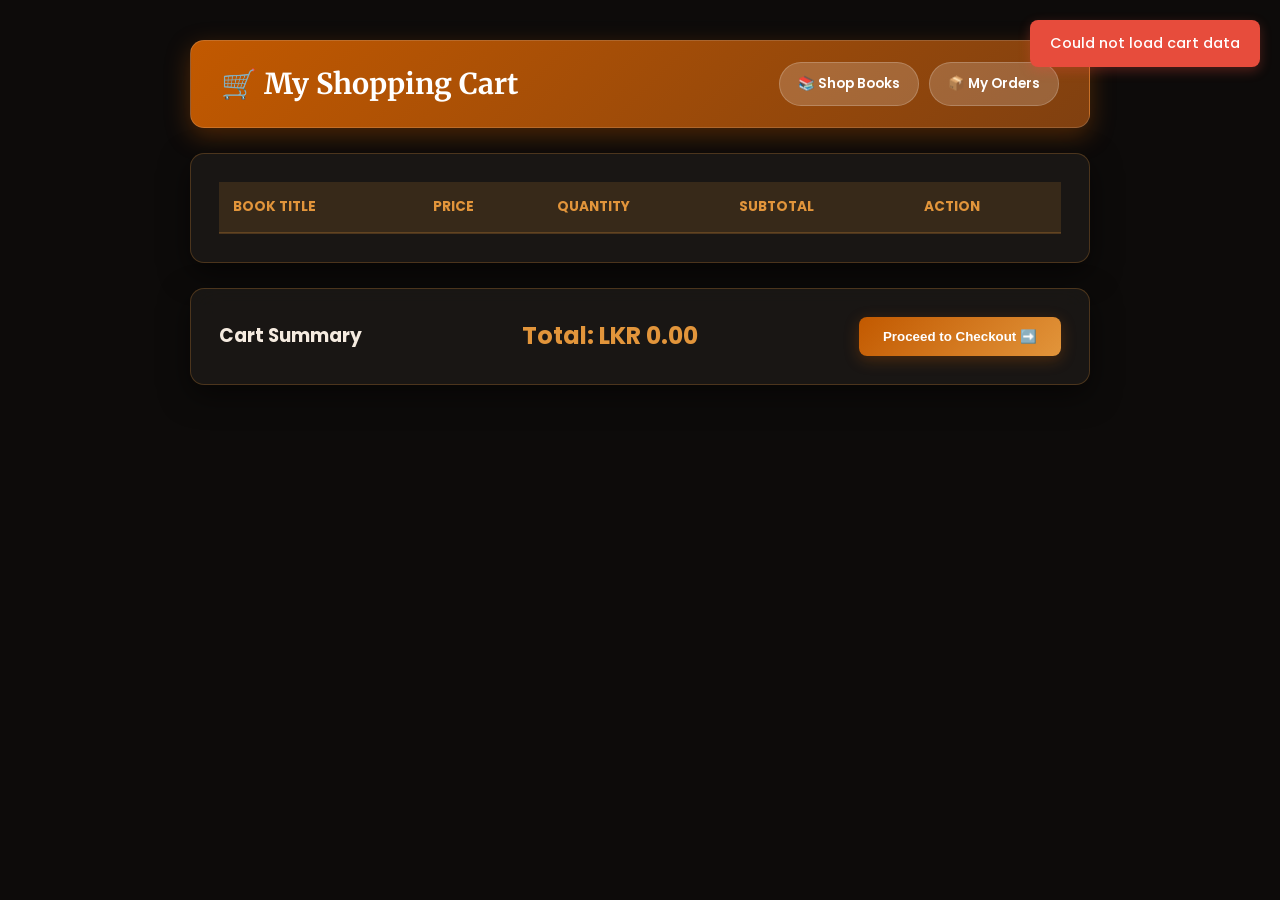
==== client-app/order-service/index.html @ 08df5591 "Add order service UI and update relative navigation paths" ====
<!DOCTYPE html>

<html lang="en">

<head>

    <link rel="icon" href="data:,">

    <meta charset="UTF-8">

    <meta name="viewport" content="width=device-width, initial-scale=1.0">

    <title>Shopping Cart</title>

    <link rel="stylesheet" href="style.css">

</head>

<body>



    <div id="toastContainer" class="toast-container"></div>



    <div class="container">

        <!-- Header -->

        <header class="header">

            <h1>🛒 My Shopping Cart</h1>

            <div style="display: flex; gap: 10px;">

                <a href="index.html" class="nav-link">📚 Shop Books</a>

                <a href="orders.html" class="nav-link">📦 My Orders</a>

            </div>

        </header>



        <!-- Cart Table Card -->

        <div class="card">

            <table class="cart-table">

                <thead>

                    <tr>

                        <th>Book Title</th>

                        <th>Price</th>

                        <th>Quantity</th>

                        <th>Subtotal</th>

                        <th>Action</th>

                    </tr>

                </thead>

                <tbody id="cartTableBody">

                    <!-- JS Rows -->

                </tbody>

            </table>

            <div id="emptyCartMsg" class="empty-msg hidden">Your cart is empty! 🛒</div>

        </div>



        <!-- Summary & Checkout Section -->

        <div class="card summary-card">

            <div>

                <h3>Cart Summary</h3>

            </div>

            <div>

                <span class="total-price">Total: <span id="totalAmount">LKR 0.00</span></span>

            </div>

            <button id="checkoutBtn" onclick="goToCheckout()" class="btn-primary">Proceed to Checkout ➡️</button>

        </div>

    </div>



    <script src="cart.js"></script>

</body>

</html>
---- client-app/order-service/style.css ----
@import url('https://fonts.googleapis.com/css2?family=Merriweather:ital,wght@0,400;0,700;1,400&family=Poppins:wght@300;400;500;600;700&display=swap');

:root {
    --header-orange: #C25900;
    --amber-gold: #E2953B;
    --hazel-brown: #804010;
    --dark-bg: #0d0b0a;
    --card-bg: rgba(33, 30, 27, 0.65); /* Glassmorphism translucency */
    --border-color: rgba(226, 149, 59, 0.25);
    --text-primary: #F5EBE0;
    --text-muted: #A89888;
    --danger-red: #E74C3C;
    --success-green: #2ECC71;
}

* { box-sizing: border-box; margin: 0; padding: 0; }

/* 🌟 Background with CSS-only Floating/Falling Books Effects */
body {
    background-color: var(--dark-bg);
    color: var(--text-primary);
    font-family: 'Poppins', sans-serif;
    padding: 40px 20px;
    line-height: 1.6;
    overflow-x: hidden;
    position: relative;
    min-height: 100vh;
}

/* HTML වෙනස් නොකර CSS වලින් විතරක් පාවෙන පොත් background එකට එකතු කිරීම */
body::before, body::after {
    content: "📚 📖 📘 📙 📗 📕 📚 📖 📘 📙";
    position: fixed;
    top: -100px;
    width: 100%;
    font-size: 2.2rem;
    color: rgba(226, 149, 59, 0.2); /* Subtraction glow */
    letter-spacing: 60px;
    word-spacing: 40px;
    pointer-events: none;
    z-index: 0;
    white-space: nowrap;
    animation: fallAnimation 12s linear infinite;
}

body::after {
    content: "📖 📕 📚 📗 📘 📙 📖 📚 📕 📘";
    left: 45px;
    animation-delay: 6s;
    animation-duration: 15s;
    font-size: 1.8rem;
    color: rgba(255, 255, 255, 0.12);
}

@keyframes fallAnimation {
    0% { transform: translateY(-100px) rotate(0deg); opacity: 0; }
    15% { opacity: 0.8; }
    85% { opacity: 0.8; }
    100% { transform: translateY(105vh) rotate(360deg); opacity: 0; }
}

.container { 
    max-width: 900px; 
    margin: 0 auto; 
    position: relative; 
    z-index: 2; /* Content overlay above floating background */
}

/* Header */
.header {
    display: flex;
    justify-content: space-between;
    align-items: center;
    margin-bottom: 25px;
    padding: 20px 30px;
    background: linear-gradient(135deg, var(--header-orange) 0%, var(--hazel-brown) 100%);
    border-radius: 14px;
    box-shadow: 0 8px 25px rgba(194, 89, 0, 0.35);
    border: 1px solid rgba(255, 255, 255, 0.15);
}

.header h1 {
    font-family: 'Merriweather', serif;
    font-size: 1.8rem;
    color: #FFFFFF;
}

.nav-link {
    text-decoration: none;
    color: #FFFFFF;
    font-weight: 600;
    font-size: 0.85rem;
    padding: 10px 18px;
    border-radius: 30px;
    background-color: rgba(255, 255, 255, 0.18);
    transition: all 0.3s ease;
    border: 1px solid rgba(255, 255, 255, 0.2);
}

.nav-link:hover {
    background-color: #FFFFFF;
    color: var(--hazel-brown);
}

/* 🌟 Glassmorphism Card Effect */
.card {
    background: var(--card-bg) !important;
    backdrop-filter: blur(14px) !important;
    -webkit-backdrop-filter: blur(14px);
    padding: 28px;
    border-radius: 14px;
    box-shadow: 0 10px 30px rgba(0, 0, 0, 0.5) !important;
    margin-bottom: 25px;
    border: 1px solid var(--border-color) !important;
    transition: all 0.3s ease;
}

.card:hover {
    border-color: rgba(226, 149, 59, 0.5) !important;
    box-shadow: 0 10px 30px rgba(194, 89, 0, 0.18) !important;
}

/* Book Shop Grid */
.book-grid {
    display: grid;
    grid-template-columns: repeat(auto-fill, minmax(190px, 1fr));
    gap: 20px;
    margin-top: 20px;
}

.book-card {
    background: rgba(20, 18, 17, 0.85);
    border: 1px solid var(--border-color);
    padding: 18px;
    border-radius: 12px;
    text-align: center;
    display: flex;
    flex-direction: column;
    justify-content: space-between;
}

.book-cover { font-size: 3.5rem; margin-bottom: 10px; }
.book-title { font-size: 0.95rem; font-weight: 600; color: var(--text-primary); margin-bottom: 4px; }
.book-author { font-size: 0.8rem; color: var(--text-muted); margin-bottom: 10px; }
.book-price { font-size: 1.1rem; font-weight: 700; color: var(--amber-gold); margin-bottom: 12px; }

/* Table Styling */
.cart-table { width: 100%; border-collapse: collapse; }
.cart-table th {
    background-color: rgba(226, 149, 59, 0.15);
    color: var(--amber-gold);
    padding: 14px;
    font-size: 0.85rem;
    text-transform: uppercase;
    text-align: left;
    border-bottom: 2px solid var(--border-color);
}
.cart-table td { padding: 16px 14px; border-bottom: 1px solid var(--border-color); font-size: 0.95rem; }

/* Inputs & Form */
.form-container { display: flex; flex-direction: column; gap: 18px; margin-top: 15px; }
.form-group { display: flex; flex-direction: column; gap: 8px; }
.form-group label { font-size: 0.85rem; color: var(--text-muted); }
.form-group input {
    width: 100%;
    padding: 12px;
    background-color: var(--dark-bg);
    border: 1.5px solid var(--border-color);
    border-radius: 8px;
    color: var(--text-primary);
    font-size: 0.95rem;
    outline: none;
}
.form-group input:focus { border-color: var(--amber-gold); }

.qty-input {
    width: 65px;
    padding: 8px;
    text-align: center;
    border: 1px solid var(--border-color);
    background: var(--dark-bg);
    border-radius: 6px;
    color: var(--amber-gold);
    font-weight: bold;
}

/* Buttons */
.btn-primary {
    background: linear-gradient(135deg, var(--header-orange) 0%, var(--amber-gold) 100%);
    color: #FFFFFF;
    border: none;
    padding: 12px 24px;
    border-radius: 8px;
    cursor: pointer;
    font-weight: 600;
    transition: all 0.3s ease;
    box-shadow: 0 4px 15px rgba(194, 89, 0, 0.3);
}
.btn-primary:hover:not(:disabled) { transform: translateY(-2px); filter: brightness(1.1); }
.btn-primary:disabled { background: #3A332C; color: var(--text-muted); cursor: not-allowed; box-shadow: none; }
.btn-block { width: 100%; }

.btn-delete {
    background: rgba(231, 76, 60, 0.1);
    color: var(--danger-red);
    border: 1px solid var(--danger-red);
    padding: 6px 12px;
    border-radius: 6px;
    cursor: pointer;
}
.btn-delete:hover { background: var(--danger-red); color: white; }

/* Tabs & Status */
.tab-container { display: flex; gap: 10px; margin-bottom: 20px; }
.tab-btn {
    flex: 1; padding: 12px; background: var(--card-bg);
    border: 1px solid var(--border-color); color: var(--text-muted);
    border-radius: 8px; cursor: pointer; font-weight: 600;
}
.tab-btn.active {
    background: linear-gradient(135deg, var(--header-orange) 0%, var(--hazel-brown) 100%);
    color: #FFFFFF; border-color: var(--header-orange);
}

.status-badge { padding: 4px 10px; border-radius: 12px; font-size: 0.75rem; font-weight: 700; }
.status-pending { background: rgba(226, 149, 59, 0.2); color: var(--amber-gold); border: 1px solid var(--amber-gold); }
.status-completed { background: rgba(46, 204, 113, 0.2); color: var(--success-green); border: 1px solid var(--success-green); }
.status-cancelled { background: rgba(231, 76, 60, 0.2); color: var(--danger-red); border: 1px solid var(--danger-red); }

.status-select { padding: 8px; background: var(--dark-bg); border: 1px solid var(--border-color); color: var(--text-primary); border-radius: 6px; }

/* Summary Card & Modal */
.summary-card { display: flex; justify-content: space-between; align-items: center; }
.summary-box { display: flex; justify-content: space-between; padding: 15px; background: rgba(226, 149, 59, 0.08); border: 1px dashed rgba(226, 149, 59, 0.3); border-radius: 8px; }
.total-price { font-size: 1.5rem; color: var(--amber-gold); font-weight: 700; }

.modal-overlay { position: fixed; top: 0; left: 0; width: 100%; height: 100%; background: rgba(0,0,0,0.85); display: flex; justify-content: center; align-items: center; z-index: 1000; }
.modal-content { background: var(--card-bg); border: 1px solid var(--amber-gold); padding: 35px; border-radius: 16px; text-align: center; max-width: 400px; width: 90%; }
.modal-icon { font-size: 3rem; }
.modal-details { background: var(--dark-bg); padding: 15px; border-radius: 8px; margin: 20px 0; border: 1px solid var(--border-color); }

/* Toast Notifications */
.toast-container { position: fixed; top: 20px; right: 20px; z-index: 2000; display: flex; flex-direction: column; gap: 10px; }
.toast { padding: 12px 20px; border-radius: 8px; color: #fff; font-size: 0.9rem; font-weight: 500; animation: fadeIn 0.3s ease; }
.toast-success { background: var(--success-green); box-shadow: 0 4px 12px rgba(46, 204, 113, 0.3); }
.toast-error { background: var(--danger-red); box-shadow: 0 4px 12px rgba(231, 76, 60, 0.3); }

.empty-msg { text-align: center; padding: 30px; color: var(--text-muted); font-style: italic; }
.hidden { display: none !important; }

@keyframes fadeIn { from { opacity: 0; transform: translateY(-10px); } to { opacity: 1; transform: translateY(0); } }
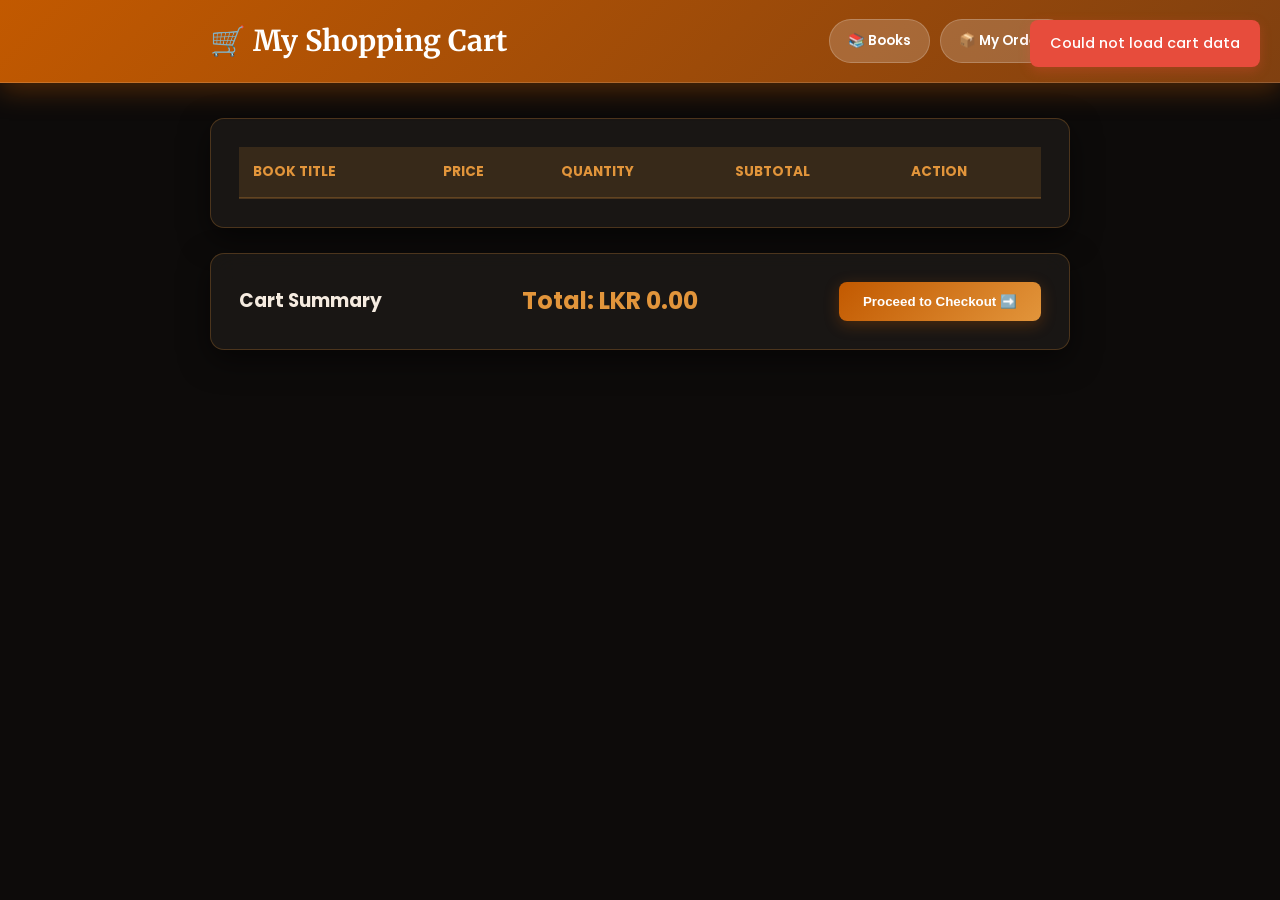
==== commit 19b349f2: "Updated header to full width navbar across all pages" ====
--- a/client-app/order-service/index.html
+++ b/client-app/order-service/index.html
@@ -1,114 +1,59 @@
 <!DOCTYPE html>
-
 <html lang="en">
-
 <head>
-
     <link rel="icon" href="data:,">
-
     <meta charset="UTF-8">
-
     <meta name="viewport" content="width=device-width, initial-scale=1.0">
-
     <title>Shopping Cart</title>
-
     <link rel="stylesheet" href="style.css">
-
 </head>
-
 <body>
-
-
 
     <div id="toastContainer" class="toast-container"></div>
 
-
+    <!-- Header Full Width Wrapper -->
+    <header class="header">
+        <div class="header-content">
+            <h1>🛒 My Shopping Cart</h1>
+            <div style="display: flex; gap: 10px;">
+                <a href="../book-catalog/index.html" class="nav-link">📚 Books</a>
+                <a href="orders.html" class="nav-link">📦 My Orders</a>
+            </div>
+        </div>
+    </header>
 
     <div class="container">
-
-        <!-- Header -->
-
-        <header class="header">
-
-            <h1>🛒 My Shopping Cart</h1>
-
-            <div style="display: flex; gap: 10px;">
-
-                <a href="index.html" class="nav-link">📚 Shop Books</a>
-
-                <a href="orders.html" class="nav-link">📦 My Orders</a>
-
-            </div>
-
-        </header>
-
-
-
         <!-- Cart Table Card -->
-
         <div class="card">
-
             <table class="cart-table">
-
                 <thead>
-
                     <tr>
-
                         <th>Book Title</th>
-
                         <th>Price</th>
-
                         <th>Quantity</th>
-
                         <th>Subtotal</th>
-
                         <th>Action</th>
-
                     </tr>
-
                 </thead>
-
                 <tbody id="cartTableBody">
-
                     <!-- JS Rows -->
-
                 </tbody>
-
             </table>
-
             <div id="emptyCartMsg" class="empty-msg hidden">Your cart is empty! 🛒</div>
-
         </div>
 
-
-
         <!-- Summary & Checkout Section -->
-
         <div class="card summary-card">
-
             <div>
-
                 <h3>Cart Summary</h3>
-
             </div>
-
             <div>
-
                 <span class="total-price">Total: <span id="totalAmount">LKR 0.00</span></span>
-
             </div>
-
             <button id="checkoutBtn" onclick="goToCheckout()" class="btn-primary">Proceed to Checkout ➡️</button>
-
         </div>
-
     </div>
 
-
-
     <script src="cart.js"></script>
-
 </body>
-
-</html> 
-
+</html>
--- a/client-app/order-service/style.css
+++ b/client-app/order-service/style.css
@@ -20,7 +20,7 @@
     background-color: var(--dark-bg);
     color: var(--text-primary);
     font-family: 'Poppins', sans-serif;
-    padding: 40px 20px;
+    padding-bottom: 40px;
     line-height: 1.6;
     overflow-x: hidden;
     position: relative;
@@ -62,21 +62,30 @@
 .container { 
     max-width: 900px; 
     margin: 0 auto; 
+    padding: 0 20px;
     position: relative; 
     z-index: 2; /* Content overlay above floating background */
 }
 
-/* Header */
+/* Header - Page එක පුරා පතිරෙන Full-Width Bar එකක් ලෙස */
 .header {
+    width: 100%;
+    margin-bottom: 35px;
+    padding: 18px 0;
+    background: linear-gradient(135deg, var(--header-orange) 0%, var(--hazel-brown) 100%);
+    box-shadow: 0 8px 25px rgba(194, 89, 0, 0.35);
+    border-bottom: 1px solid rgba(255, 255, 255, 0.15);
+    position: relative;
+    z-index: 10;
+}
+
+.header-content {
+    max-width: 900px;
+    margin: 0 auto;
+    padding: 0 20px;
     display: flex;
     justify-content: space-between;
     align-items: center;
-    margin-bottom: 25px;
-    padding: 20px 30px;
-    background: linear-gradient(135deg, var(--header-orange) 0%, var(--hazel-brown) 100%);
-    border-radius: 14px;
-    box-shadow: 0 8px 25px rgba(194, 89, 0, 0.35);
-    border: 1px solid rgba(255, 255, 255, 0.15);
 }
 
 .header h1 {
